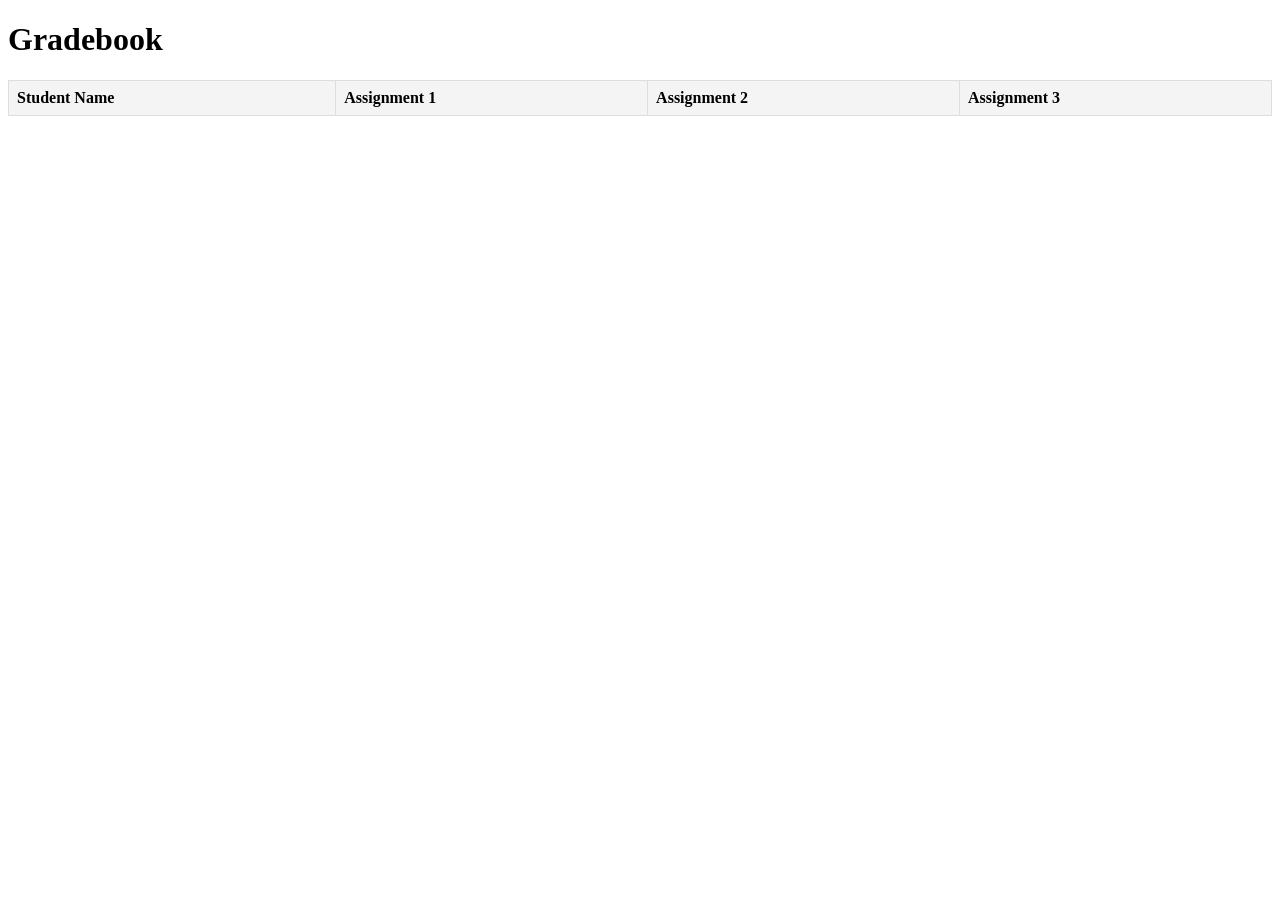
==== jesssamuel_gradebook.html @ 8b18575e "Create jesssamuel_gradebook.html" ====
<!DOCTYPE html>
<html lang="en">
<head>
    <meta charset="UTF-8">
    <meta name="viewport" content="width=device-width, initial-scale=1.0">
    <title>Gradebook</title>
    <style>
        table {
            width: 100%;
            border-collapse: collapse;
        }

        th, td {
            border: 1px solid #ddd;
            padding: 8px;
            text-align: left;
        }

        th {
            background-color: #f4f4f4;
        }
    </style>
</head>
<body>
    <h1>Gradebook</h1>
    <table id="gradebookTable">
        <thead>
            <tr>
                <th>Student Name</th>
                <th>Assignment 1</th>
                <th>Assignment 2</th>
                <th>Assignment 3</th>
                <!-- Add more assignment columns as needed -->
            </tr>
        </thead>
        <tbody>
            <!-- Rows will be added by JavaScript in the future -->
        </tbody>
    </table>

    <script src="gradebook.js"></script>
</body>
</html>
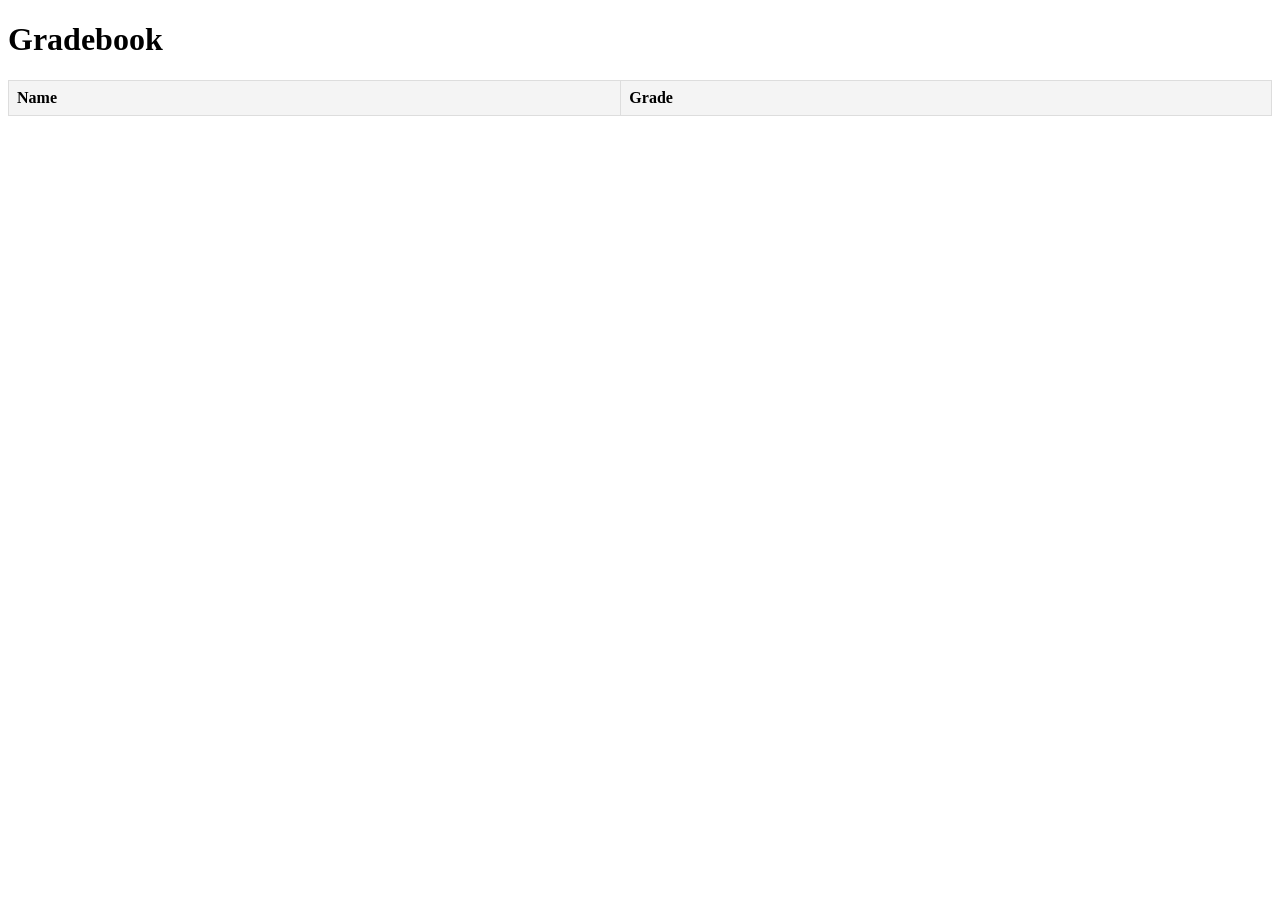
==== commit 2194ea00: "Update jesssamuel_gradebook.html" ====
--- a/jesssamuel_gradebook.html
+++ b/jesssamuel_gradebook.html
@@ -23,19 +23,12 @@
 </head>
 <body>
     <h1>Gradebook</h1>
-    <table id="gradebookTable">
-        <thead>
-            <tr>
-                <th>Student Name</th>
-                <th>Assignment 1</th>
-                <th>Assignment 2</th>
-                <th>Assignment 3</th>
-                <!-- Add more assignment columns as needed -->
-            </tr>
-        </thead>
-        <tbody>
-            <!-- Rows will be added by JavaScript in the future -->
-        </tbody>
+    <table id="gradebook">
+        <tr>
+            <th>Name</th>
+            <th>Grade</th>
+        </tr>
+        <!-- Data rows will be added here by JavaScript -->
     </table>
 
     <script src="gradebook.js"></script>
